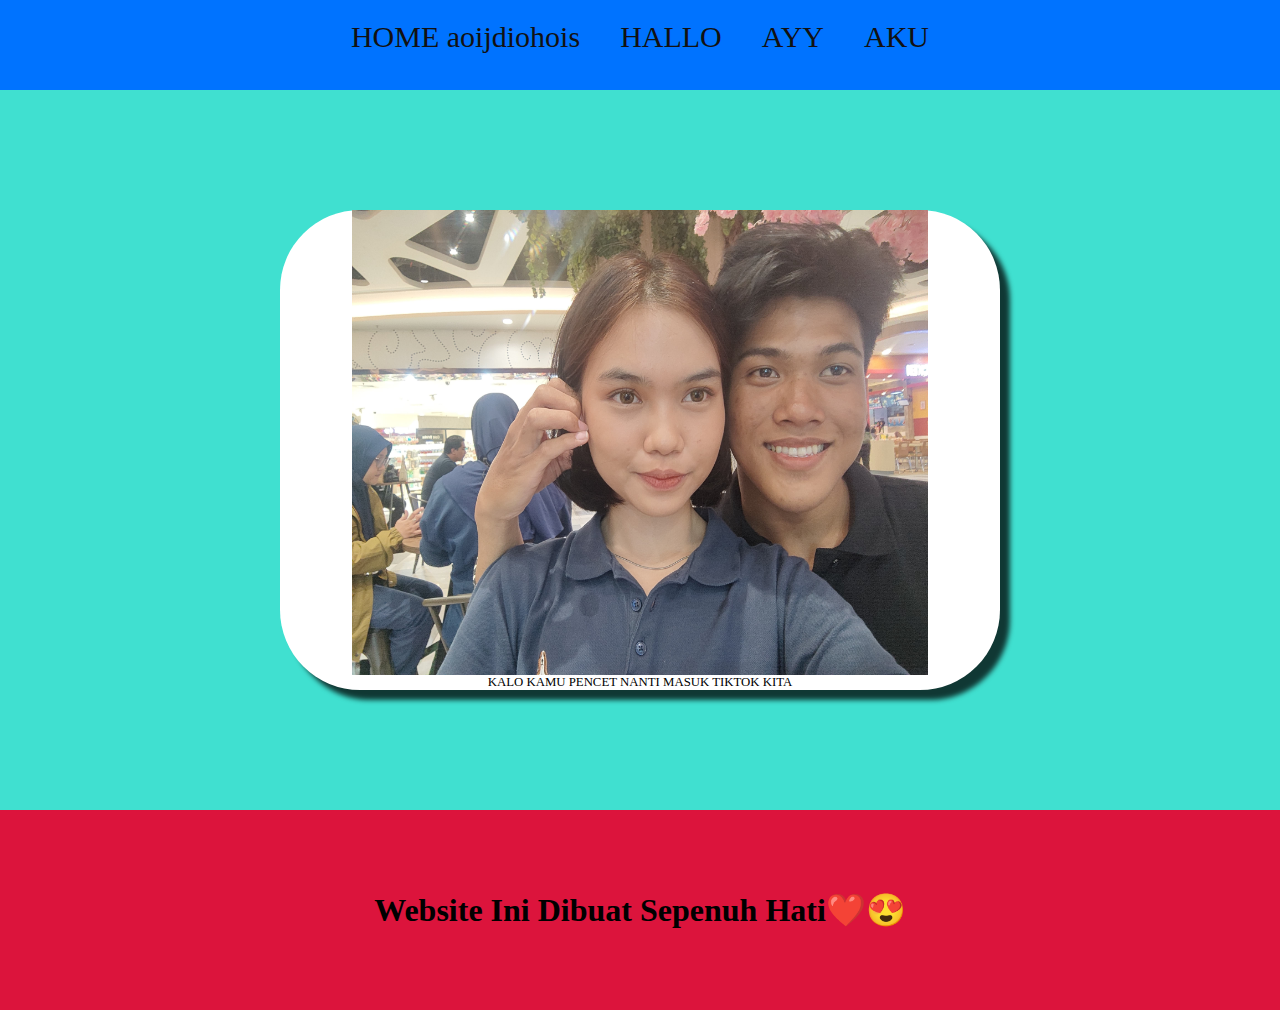
==== index.html @ d7fc1a54 "Add files via upload" ====
<!DOCTYPE html>
<html lang="en">
<head>
    <meta charset="UTF-8">
    <meta name="viewport" content="width=device-width, initial-scale=1.0">
    <title>owlatino</title>
    <link rel="stylesheet" href="owl.css" />
</head>
<body>
    <div class="container">
        <!-- NAVIGATION BAR -->
         <div class="navbar-container">
            <ul class="ul-navbar">
                <li class="li-navbar">
                    <a href="#" class="a-navbar">HOME aoijdiohois</a>
                </li>
                <li class="li-navbar">
                    <a href="halo.html" class="a-navbar">HALLO</a>
                </li>
                <li class="li-navbar">
                    <a href="hai.html" class="a-navbar">AYY</a>
                </li>
                <li class="li-navbar">
                    <a href="aku.html" class="a-navbar">AKU</a>
                </li>
            </ul>
         </div>
         <!-- NAVIGATION BAR SELESAI -->

         <!-- CONTENT 1 -->
          <div class="cont-container">
            <a href="https://www.tiktok.com/@galyatino" 
            class="a-content">
              <img src="kita.jpg" class="img-content"/>
              <p>KALO KAMU PENCET NANTI MASUK TIKTOK KITA</p>
            </a>
          </div>
          <!-- CONTENT 1 SELESAI -->

          <!-- FOOTER -->
           <div class="foot-container">
            <h1 class="h1-footer">Website Ini Dibuat Sepenuh Hati❤️😍</h1> 
           </div>
           <!-- FOOTER SELESAI -->
        </div> 
</body>
</html>
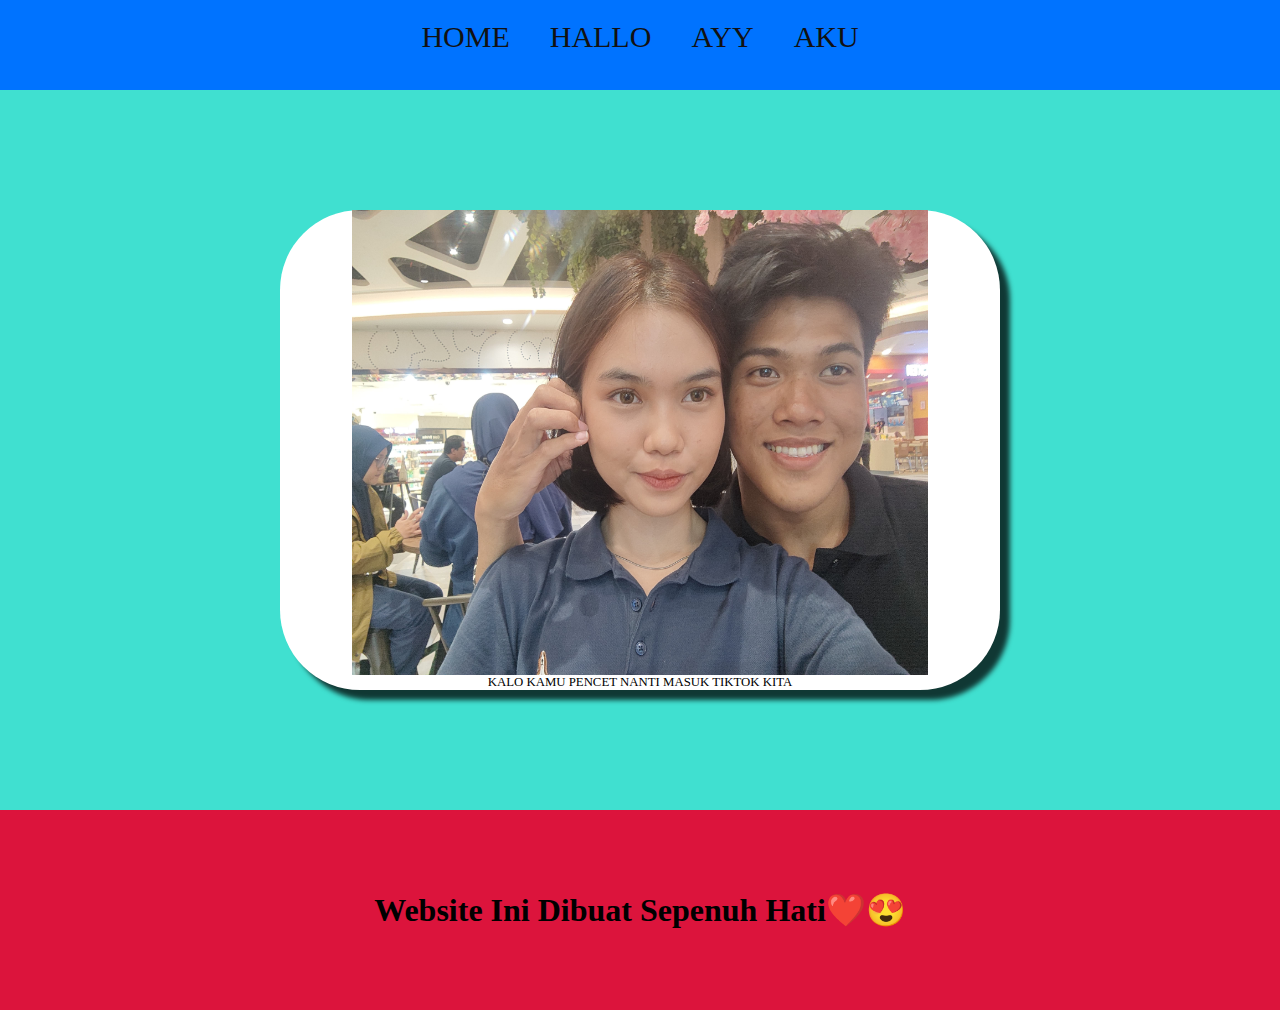
==== commit 5a055332: "index.html" ====
--- a/index.html
+++ b/index.html
@@ -12,7 +12,7 @@
          <div class="navbar-container">
             <ul class="ul-navbar">
                 <li class="li-navbar">
-                    <a href="#" class="a-navbar">HOME aoijdiohois</a>
+                    <a href="#" class="a-navbar">HOME</a>
                 </li>
                 <li class="li-navbar">
                     <a href="halo.html" class="a-navbar">HALLO</a>
@@ -44,4 +44,4 @@
            <!-- FOOTER SELESAI -->
         </div> 
 </body>
-</html>+</html>
